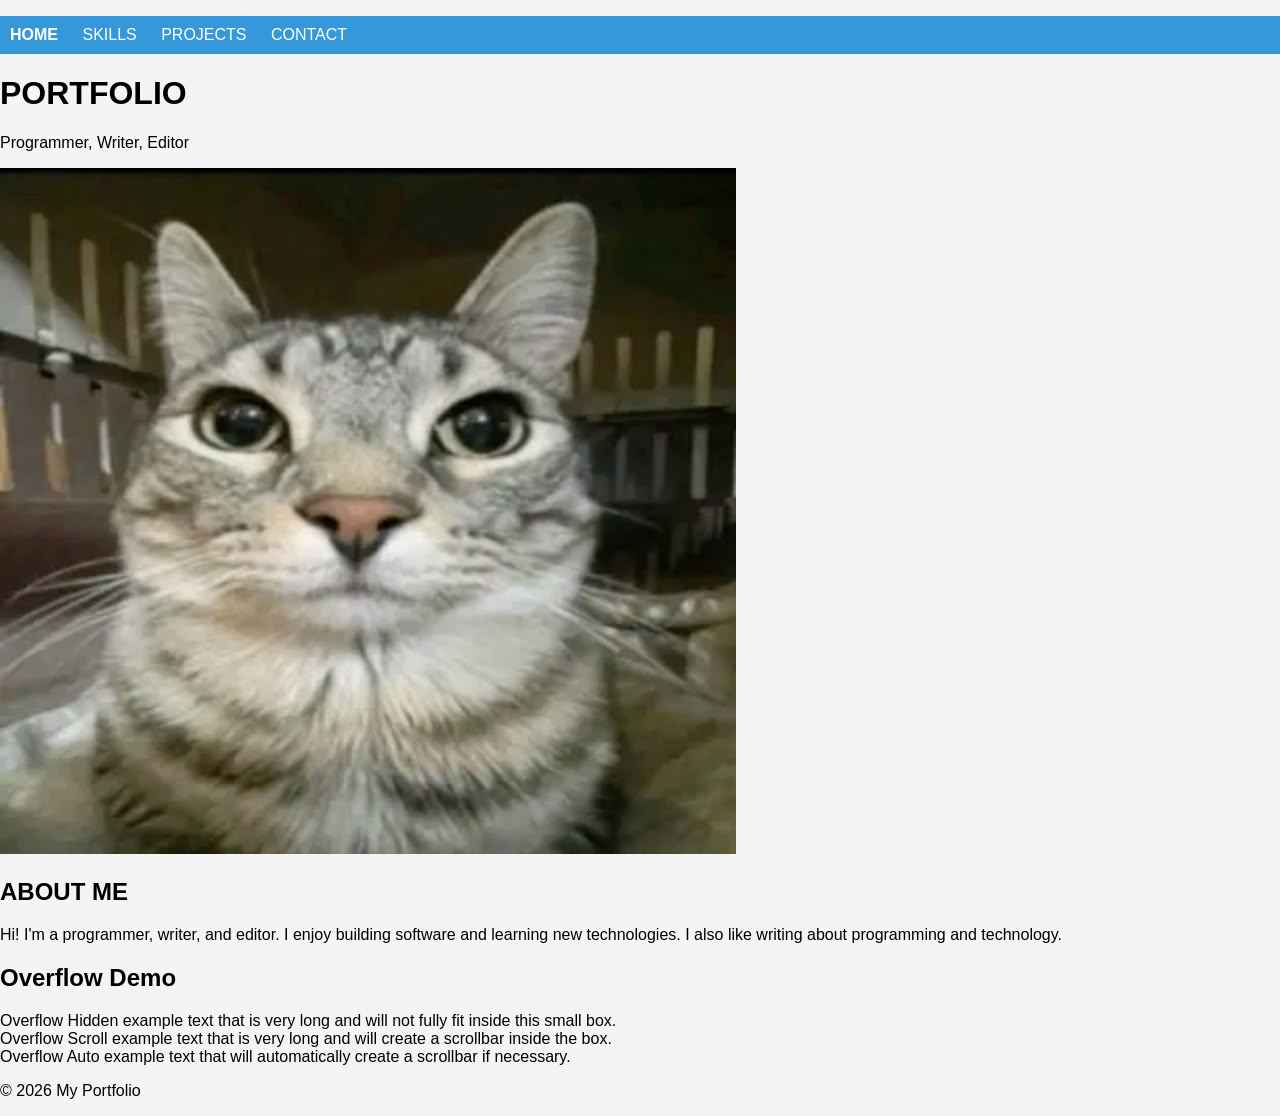
==== index.html @ 6be5ecf5 "first commit" ====
<!DOCTYPE html>
<html>
<head>
<title>Portfolio</title>
<link rel="stylesheet" href="style.css">
</head>

<body>

<nav>
<ul class="navbar">
<li class="active"><a href="index.html">HOME</a></li>
<li><a href="page2.html">SKILLS</a></li>
<li><a href="page3.html">PROJECTS</a></li>
<li><a href="page4.html">CONTACT</a></li>
</ul>
</nav>

<header>
<h1>PORTFOLIO</h1>
<p class="tag">Programmer, Writer, Editor</p>
</header>

<section class="about">
<img src="pic.jpg" alt="profile" class="profile">

<h2>ABOUT ME</h2>
<p class="intro">
Hi! I'm a programmer, writer, and editor. I enjoy building software and learning
new technologies. I also like writing about programming and technology.
</p>
</section>

<section class="overflow-demo">
<h2>Overflow Demo</h2>

<div class="box hidden">Overflow Hidden example text that is very long and will not fully fit inside this small box.</div>

<div class="box scroll">Overflow Scroll example text that is very long and will create a scrollbar inside the box.</div>

<div class="box auto">Overflow Auto example text that will automatically create a scrollbar if necessary.</div>
</section>

<footer>
<p>© 2026 My Portfolio</p>
</footer>

</body>
</html>
---- style.css ----
:root{
--main-color:#3498db;
--card-color:#ffffff;
--text-size:18px;
}

body{
font-family:Arial;
margin:0;
background:#f4f4f4;
}

/* NAVBAR */
.navbar{
list-style:none;
background:var(--main-color);
padding:10px;
}

.navbar li{
display:inline-block;
margin-right:20px;
}

.navbar a{
color:white;
text-decoration:none;
}

.navbar a:hover{
text-decoration:underline;
}

.active a{
font-weight:bold;
}
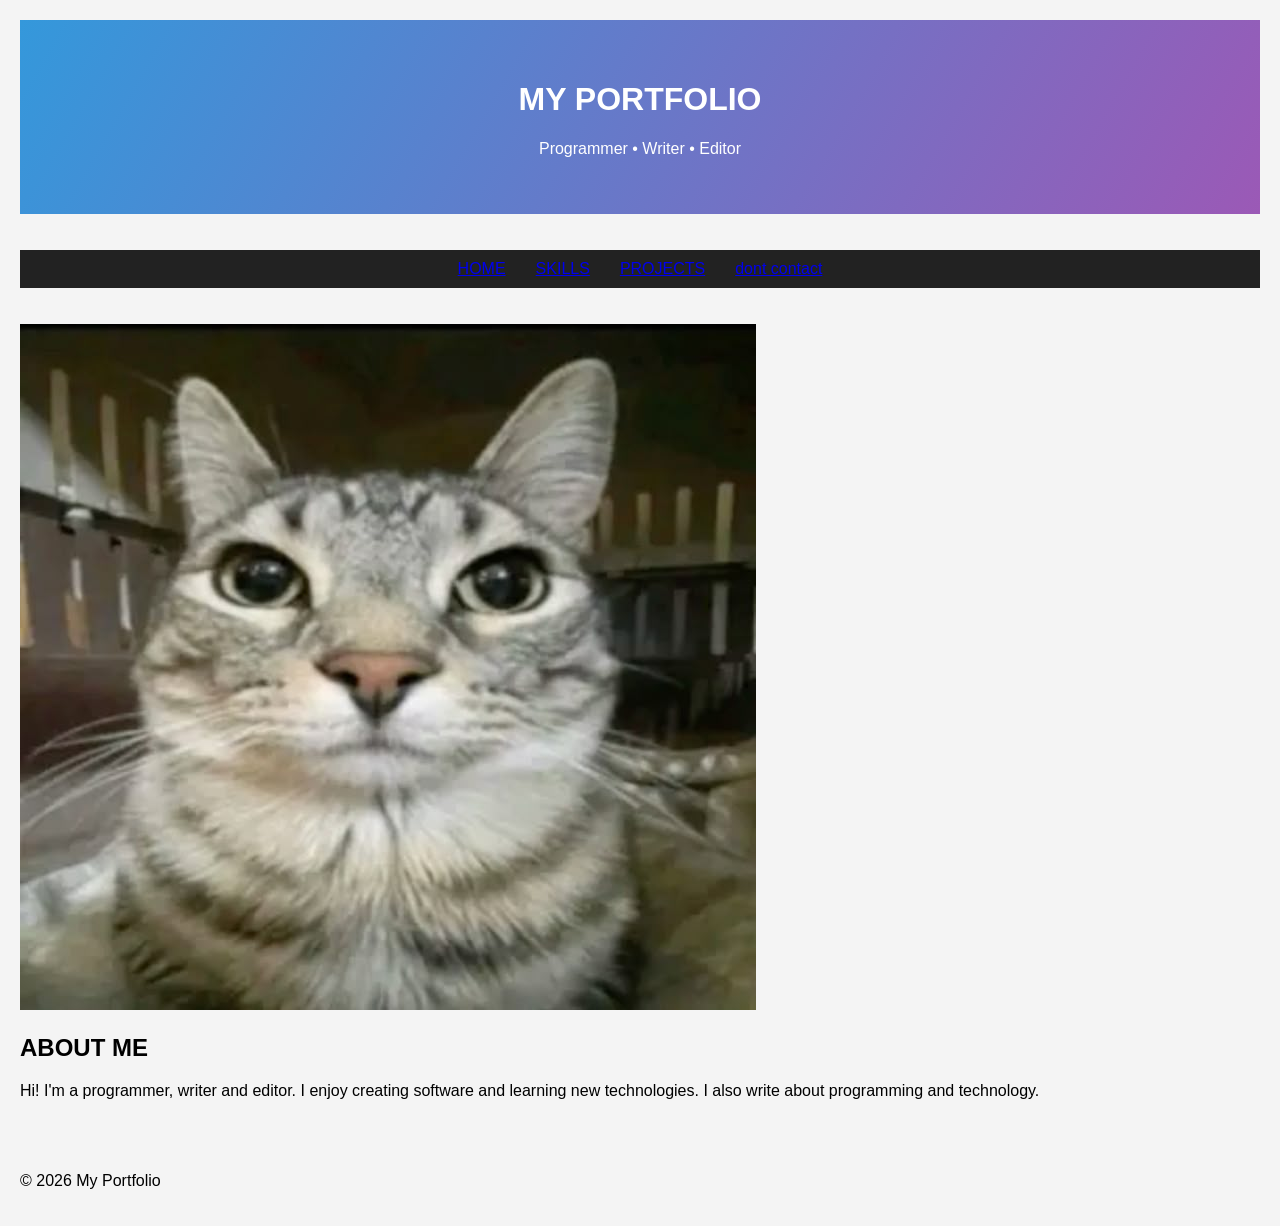
==== commit b4346be6: "dsgs" ====
--- a/index.html
+++ b/index.html
@@ -7,43 +7,40 @@
 
 <body>
 
-<nav>
+<div class="layout">
+
+<header class="header">
+<h1 class="gradient-text">MY PORTFOLIO</h1>
+<p class="tag">Programmer • Writer • Editor</p>
+</header>
+
+<nav class="nav">
 <ul class="navbar">
 <li class="active"><a href="index.html">HOME</a></li>
 <li><a href="page2.html">SKILLS</a></li>
 <li><a href="page3.html">PROJECTS</a></li>
-<li><a href="page4.html">CONTACT</a></li>
+<li><a href="page4.html">dont contact</a></li>
 </ul>
 </nav>
 
-<header>
-<h1>PORTFOLIO</h1>
-<p class="tag">Programmer, Writer, Editor</p>
-</header>
+<section class="about">
+<img src="pic.jpg" class="profile">
 
-<section class="about">
-<img src="pic.jpg" alt="profile" class="profile">
-
+<div>
 <h2>ABOUT ME</h2>
 <p class="intro">
-Hi! I'm a programmer, writer, and editor. I enjoy building software and learning
-new technologies. I also like writing about programming and technology.
+Hi! I'm a programmer, writer and editor. I enjoy creating
+software and learning new technologies. I also write
+about programming and technology.
 </p>
+</div>
 </section>
 
-<section class="overflow-demo">
-<h2>Overflow Demo</h2>
-
-<div class="box hidden">Overflow Hidden example text that is very long and will not fully fit inside this small box.</div>
-
-<div class="box scroll">Overflow Scroll example text that is very long and will create a scrollbar inside the box.</div>
-
-<div class="box auto">Overflow Auto example text that will automatically create a scrollbar if necessary.</div>
-</section>
-
-<footer>
+<footer class="footer">
 <p>© 2026 My Portfolio</p>
 </footer>
 
+</div>
+
 </body>
 </html>
--- a/style.css
+++ b/style.css
@@ -1,36 +1,54 @@
 :root{
---main-color:#3498db;
---card-color:#ffffff;
---text-size:18px;
+--main:#3498db;
+--accent:#9b59b6;
+--card:#ffffff;
+--text:18px;
 }
 
 body{
+margin:0;
 font-family:Arial;
-margin:0;
 background:#f4f4f4;
 }
 
-/* NAVBAR */
+
+.layout{
+display:grid;
+grid-template-areas:
+"header"
+"nav"
+"about"
+"overflow"
+"footer";
+
+gap:20px;
+padding:20px;
+}
+
+.header{grid-area:header}
+.nav{grid-area:nav}
+.about{grid-area:about}
+.overflow-demo{grid-area:overflow}
+.footer{grid-area:footer}
+
+
+.header{
+text-align:center;
+padding:40px;
+background:linear-gradient(120deg,var(--main),var(--accent));
+color:white;
+animation:fadein 2s ease;
+}
+
+
 .navbar{
 list-style:none;
-background:var(--main-color);
 padding:10px;
+background:#222;
+display:flex;
+justify-content:center;
+gap:30px;
 }
 
 .navbar li{
-display:inline-block;
-margin-right:20px;
-}
-
-.navbar a{
-color:white;
-text-decoration:none;
-}
-
-.navbar a:hover{
-text-decoration:underline;
-}
-
-.active a{
-font-weight:bold;
-}
+}
